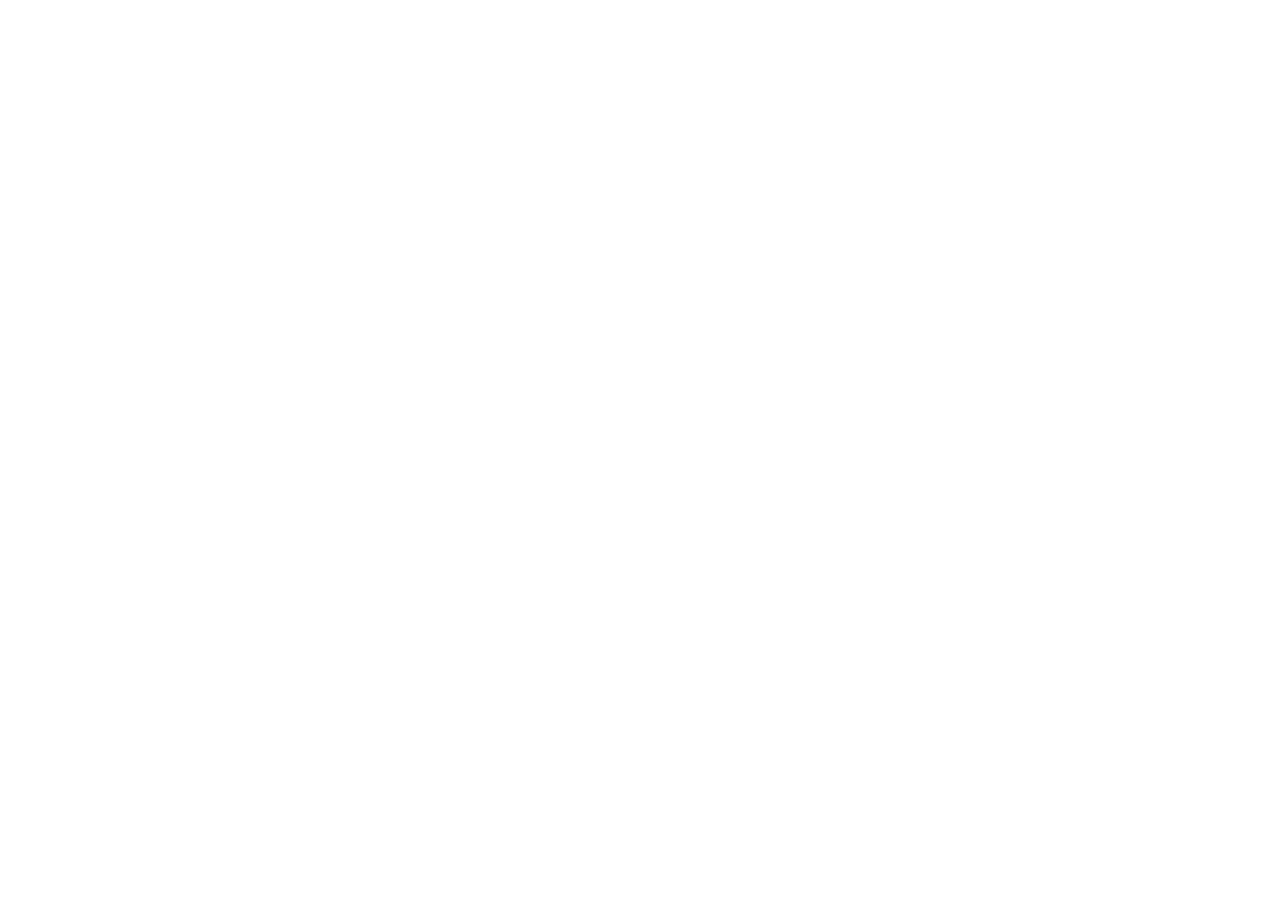
==== contact.html @ a42eb4d2 "add contact.html index.html portfolio.html assets/css/style.css" ====
<!DOCTYPE html>
<html lang="en">
<head>
    <meta charset="UTF-8">
    <meta name="viewport" content="width=device-width, initial-scale=1.0">
    <meta http-equiv="X-UA-Compatible" content="ie=edge">
    <title>Document</title>
</head>
<body>
    
</body>
</html>
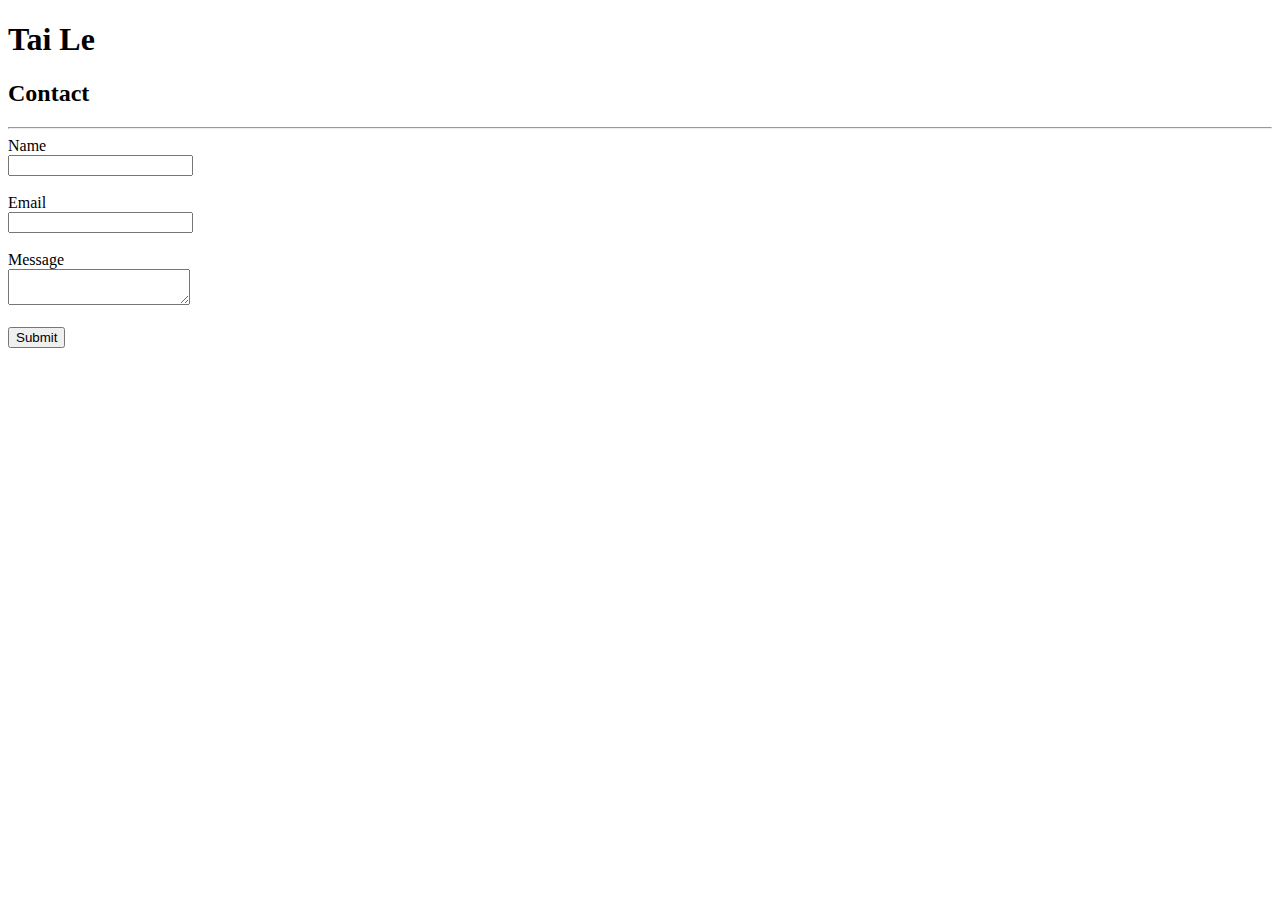
==== commit e229f9d0: "add reset.css" ====
--- a/contact.html
+++ b/contact.html
@@ -4,9 +4,30 @@
     <meta charset="UTF-8">
     <meta name="viewport" content="width=device-width, initial-scale=1.0">
     <meta http-equiv="X-UA-Compatible" content="ie=edge">
-    <title>Document</title>
+    <title>Contact</title>
+    <link rel="stylesheet" href="reset.css">
+    <!-- <link rel="stylesheet" href="style.css"> -->
 </head>
 <body>
+    <div>
+        <h1>Tai Le</h1>
+    </div>
+
+    <div class="contact-form">
+        <h2>Contact</h2><hr>
+            <form>
+                Name <br>
+                <input type="text" name="name"><br>
+
+                <br>Email<br>
+                <input type="text" name="email"><br>
+
+                <br>Message<br>
+                <textarea type="text" name="message"></textarea><br>
+
+                <br><input type="submit">
+            </form>
+    </div>
     
 </body>
 </html>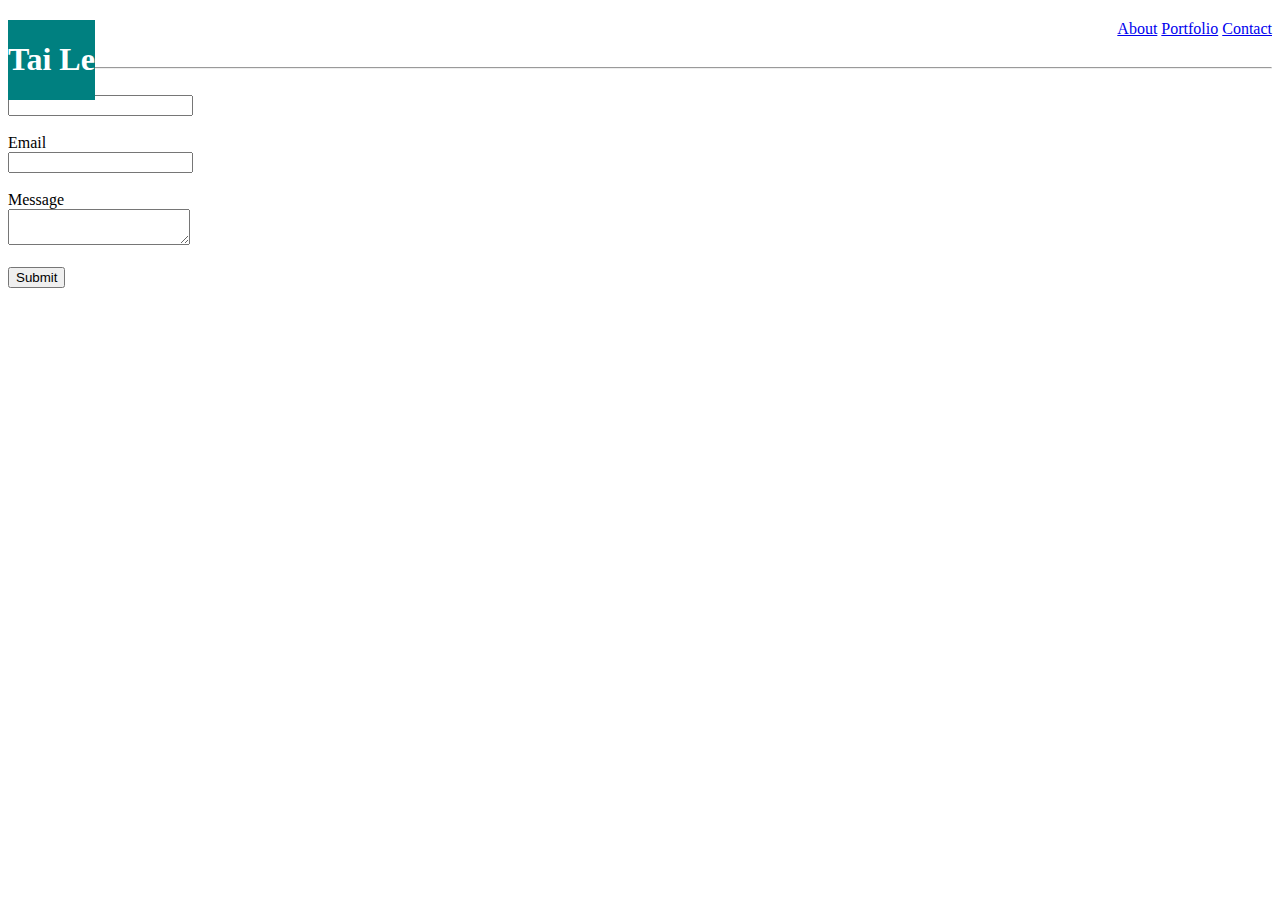
==== commit 57ae2710: "modifying all html and add style.css" ====
--- a/contact.html
+++ b/contact.html
@@ -4,13 +4,21 @@
     <meta charset="UTF-8">
     <meta name="viewport" content="width=device-width, initial-scale=1.0">
     <meta http-equiv="X-UA-Compatible" content="ie=edge">
-    <title>Contact</title>
-    <link rel="stylesheet" href="reset.css">
-    <!-- <link rel="stylesheet" href="style.css"> -->
+    <title>About Me</title>
+    <link rel="stylesheet" href="style/css/reset.css">
+    <link rel="stylesheet" href="assets/css/style.css">
 </head>
 <body>
-    <div>
+    <header class="header">
         <h1>Tai Le</h1>
+    </header>
+    
+    <div class="menu">
+        <a href="index.html">About</a>
+
+        <a href="portfolio.html">Portfolio</a>
+       
+        <a href="contact.html">Contact</a>
     </div>
 
     <div class="contact-form">
--- a/assets/css/style.css
+++ b/assets/css/style.css
@@ -0,0 +1,29 @@
+.header {
+    color: white;
+    background: teal;
+    text-align: center;
+    border color: #cccccc;
+    float: left;
+    position: fixed;
+
+}
+
+.menu {
+    float: right;
+}
+
+.main {
+    background: white;
+}
+
+
+
+
+footer {
+    width: 100%;
+    height: 50px;
+    background: #666666;
+    color: white;
+    text-align: center;
+
+}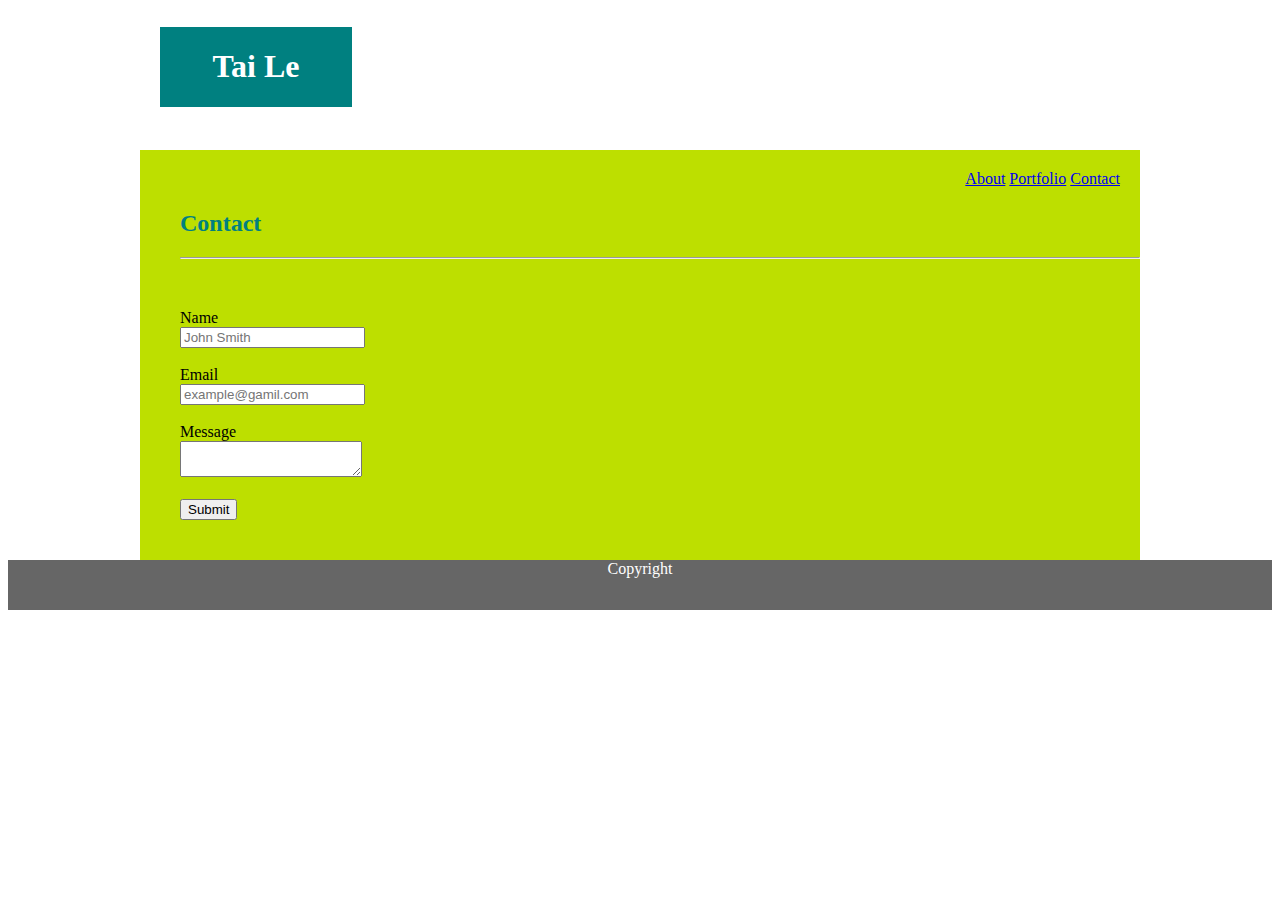
==== commit 31d3dd27: "add picture in images folder, fixing html and css" ====
--- a/contact.html
+++ b/contact.html
@@ -9,33 +9,39 @@
     <link rel="stylesheet" href="assets/css/style.css">
 </head>
 <body>
-    <header class="header">
-        <h1>Tai Le</h1>
-    </header>
-    
-    <div class="menu">
-        <a href="index.html">About</a>
+    <div class="wrapper">
+        <header class="header">
+            <h1>Tai Le</h1>
+        </header>
+        
+        <div class="menu">
+            <a href="index.html">About</a>
 
-        <a href="portfolio.html">Portfolio</a>
-       
-        <a href="contact.html">Contact</a>
+            <a href="portfolio.html">Portfolio</a>
+        
+            <a href="contact.html">Contact</a>
+        </div>
+
+        <div class="contact-form">
+            <h2>Contact</h2><hr>
+                <form>
+                    Name <br>
+                    <input type="text" name="name" placeholder="John Smith"><br>
+
+                    <br>Email<br>
+                    <input type="text" name="email" placeholder="example@gamil.com"><br>
+
+                    <br>Message<br>
+                    <textarea type="text" name="message"></textarea><br>
+
+                    <br><input type="submit">
+                </form>
+        </div>
     </div>
 
-    <div class="contact-form">
-        <h2>Contact</h2><hr>
-            <form>
-                Name <br>
-                <input type="text" name="name"><br>
-
-                <br>Email<br>
-                <input type="text" name="email"><br>
-
-                <br>Message<br>
-                <textarea type="text" name="message"></textarea><br>
-
-                <br><input type="submit">
-            </form>
-    </div>
+    <footer>
+        Copyright
+    </footer>
     
 </body>
 </html>--- a/assets/css/style.css
+++ b/assets/css/style.css
@@ -1,11 +1,26 @@
 .header {
+    width: 15%;
     color: white;
     background: teal;
     text-align: center;
-    border color: #cccccc;
+    border-color: #cccccc;
     float: left;
     position: fixed;
+    top: 3%;
+    margin: 0 auto;
 
+}
+
+p {
+    color: #777777;
+}
+
+.about-me {
+    line-height: 30px;
+}
+
+h2 {
+    color: teal;
 }
 
 .menu {
@@ -13,9 +28,21 @@
 }
 
 .main {
-    background: white;
+    background: red;
+    bottom: 20%;
+    clear: both;
 }
 
+.wrapper {
+    width: 960px;
+    padding:20px;
+    margin: 0 auto;
+    background: rgb(189, 223, 0);
+    margin-top: 150px;
+    border-color: #dddddd;
+    
+
+}
 
 
 
@@ -25,5 +52,27 @@
     background: #666666;
     color: white;
     text-align: center;
+    margin-top: auto;
+}
+
+
+
+
+
+form {
+    margin-top: 50px;
+    width: 960px;
+    
+
+}
+
+
+.contact-form {
+    width: 960px;
+    padding: 20px;
+    margin: 0 auto;
+    margin-top: 0px;
+
+
 
 }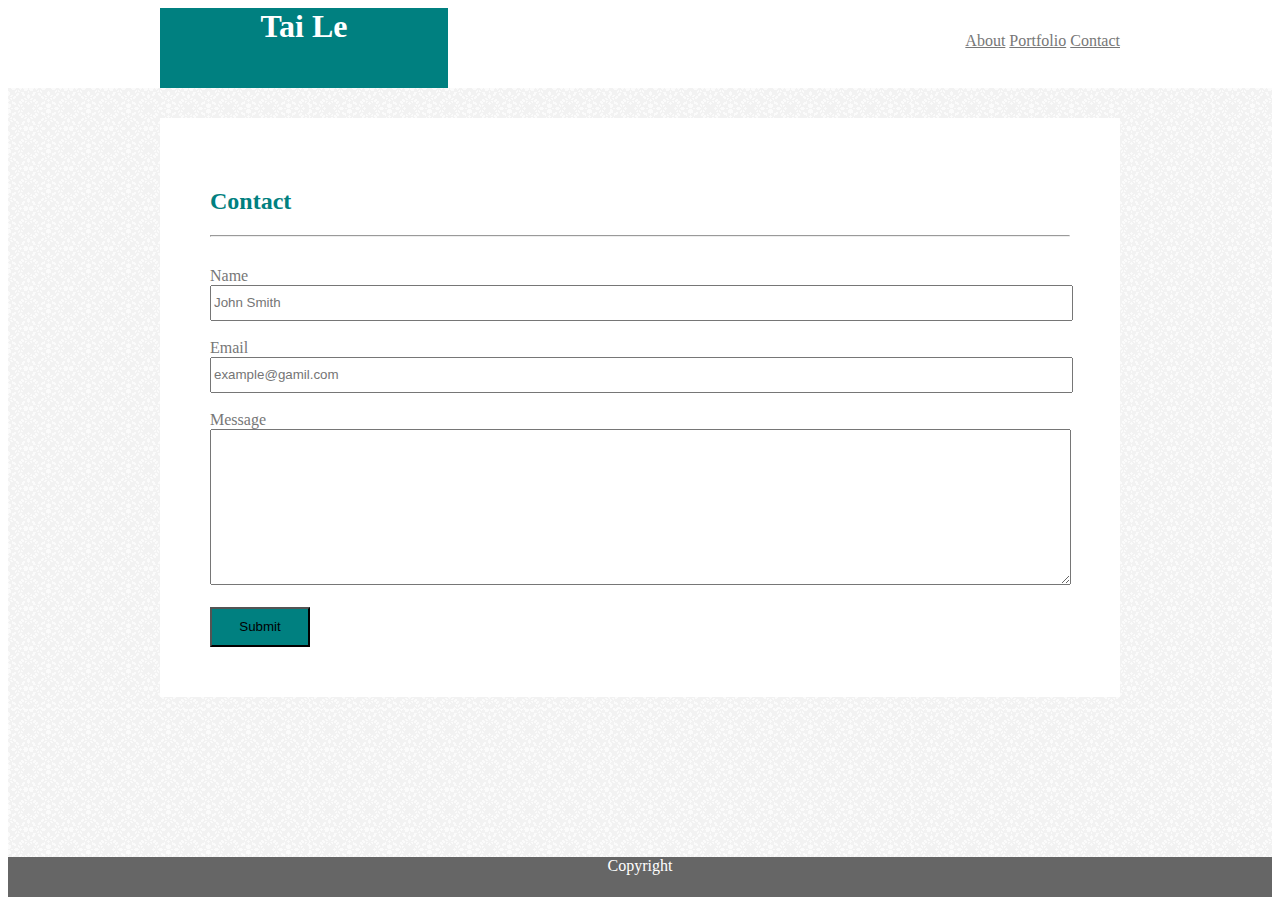
==== commit f4cd71af: "add light_grey.png" ====
--- a/contact.html
+++ b/contact.html
@@ -9,39 +9,44 @@
     <link rel="stylesheet" href="assets/css/style.css">
 </head>
 <body>
+    
+   
+        <header class="header">
+            <h1 id="name">Tai Le</h1>
+
+            <div class="menu">
+                    <a href="index.html">About</a>
+        
+                    <a href="portfolio.html">Portfolio</a>
+                
+                    <a href="contact.html">Contact</a>
+            </div>
+        </header>
+
+    <div id="box">
     <div class="wrapper">
-        <header class="header">
-            <h1>Tai Le</h1>
-        </header>
-        
-        <div class="menu">
-            <a href="index.html">About</a>
 
-            <a href="portfolio.html">Portfolio</a>
-        
-            <a href="contact.html">Contact</a>
-        </div>
+                    <div class="contact-form">
+                        <h2>Contact</h2><hr>
+                            <form>
+                                Name <br>
+                                <input type="text" name="name" placeholder="John Smith"><br>
+            
+                                <br>Email<br>
+                                <input type="text" name="email" placeholder="example@gamil.com"><br>
+            
+                                <br>Message<br>
+                                <textarea type="text" name="message"></textarea><br>
 
-        <div class="contact-form">
-            <h2>Contact</h2><hr>
-                <form>
-                    Name <br>
-                    <input type="text" name="name" placeholder="John Smith"><br>
-
-                    <br>Email<br>
-                    <input type="text" name="email" placeholder="example@gamil.com"><br>
-
-                    <br>Message<br>
-                    <textarea type="text" name="message"></textarea><br>
-
-                    <br><input type="submit">
-                </form>
-        </div>
-    </div>
+                                <br><button type="submit" class="btn btn-primary">Submit</button>
+                                
+                            </form>
+                    </div>
+            </div>
+     
 
     <footer>
-        Copyright
+       Copyright
     </footer>
-    
 </body>
 </html>--- a/assets/css/style.css
+++ b/assets/css/style.css
@@ -1,78 +1,88 @@
 .header {
-    width: 15%;
+    position: relative;
+    width: 960px;
+    height: 80px;
     color: white;
-    background: teal;
-    text-align: center;
-    border-color: #cccccc;
-    float: left;
-    position: fixed;
-    top: 3%;
     margin: 0 auto;
 
 }
+#name {
+    position: absolute;
+    width: 30%;
+    height: 100%;
+    background: teal;
+    text-align: center;
+    margin: 0 auto;
+}
+.menu {
+    position: absolute;
+    right: 0;
+    top: 30%;
+}
 
-p {
+
+p, a {
     color: #777777;
 }
 
 .about-me {
-    line-height: 30px;
+    line-height: 40px;
 }
 
 h2 {
     color: teal;
 }
 
-.menu {
-    float: right;
-}
 
-.main {
-    background: red;
-    bottom: 20%;
-    clear: both;
+#box {
+    background-image: url(../images/light_grey.png);
+    position: relative;
+    padding-top: 30px;
+    padding-bottom: 200px;
+
+
 }
 
 .wrapper {
-    width: 960px;
-    padding:20px;
+    width: 860px;
     margin: 0 auto;
-    background: rgb(189, 223, 0);
-    margin-top: 150px;
+    background: white;
     border-color: #dddddd;
-    
-
+    padding: 50px;
+    position: relative;
 }
 
 
 
 footer {
     width: 100%;
-    height: 50px;
+    height: 40px;
     background: #666666;
     color: white;
     text-align: center;
-    margin-top: auto;
+    position: absolute;
+    bottom: 0;
+    margin: auto;
 }
 
-
-
-
-
 form {
-    margin-top: 50px;
+    margin-top: 30px;
     width: 960px;
-    
-
+    color: #777777;
 }
 
+input {
+    width: 855px;
+    height: 30px;
+}
 
-.contact-form {
-    width: 960px;
-    padding: 20px;
-    margin: 0 auto;
-    margin-top: 0px;
+textarea {
+    width: 855px;
+    height: 150px;
+}
 
-
-
+button {
+    width: 100px;
+    height: 40px;
+    background: teal;
 }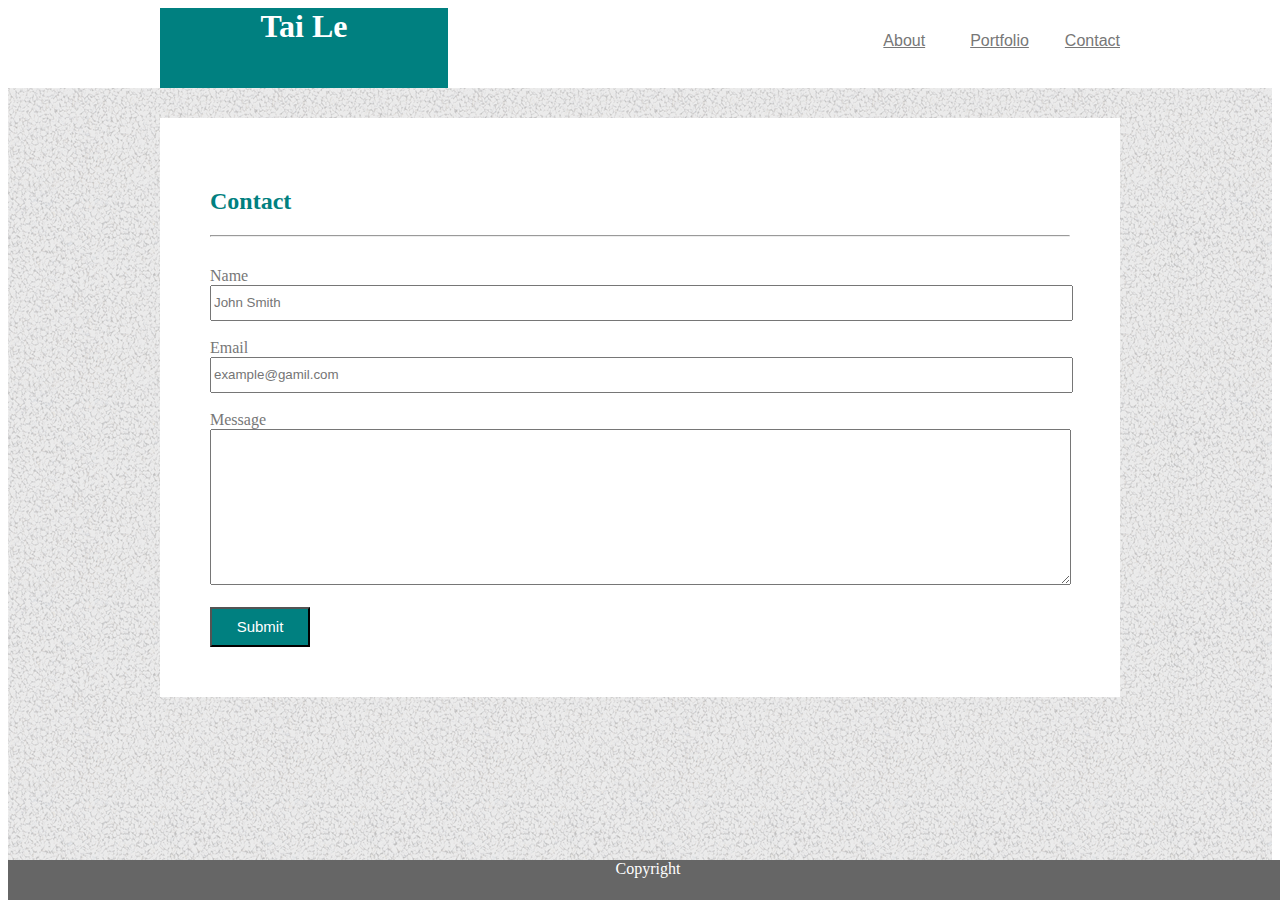
==== commit cf9d6242: "add new background picture" ====
--- a/contact.html
+++ b/contact.html
@@ -15,11 +15,11 @@
             <h1 id="name">Tai Le</h1>
 
             <div class="menu">
-                    <a href="index.html">About</a>
+                    <a href="index.html">About</a> &nbsp; &nbsp; 
         
                     <a href="portfolio.html">Portfolio</a>
-                
-                    <a href="contact.html">Contact</a>
+
+                    &nbsp; &nbsp;<a href="contact.html">Contact</a>
             </div>
         </header>
 
--- a/assets/css/style.css
+++ b/assets/css/style.css
@@ -4,6 +4,7 @@
     height: 80px;
     color: white;
     margin: 0 auto;
+    border-color: #dddddd;
 
 }
 #name {
@@ -13,16 +14,19 @@
     background: teal;
     text-align: center;
     margin: 0 auto;
+    font-family: 'Georgia', Times, 'Times New Roman', serif;
 }
 .menu {
     position: absolute;
     right: 0;
     top: 30%;
+    word-spacing: 5px;
 }
 
 
 p, a {
     color: #777777;
+    font-family: 'Arial', 'Helvetica Neue', Helvetica, sans-serif;
 }
 
 .about-me {
@@ -31,16 +35,16 @@
 
 h2 {
     color: teal;
+    font-family: 'Georgia', Times, 'Times New Roman', serif;
 }
 
 
 #box {
-    background-image: url(../images/light_grey.png);
+    background-image: url(../images/gravel.png);
     position: relative;
     padding-top: 30px;
     padding-bottom: 200px;
-
-
+    border-color: #dddddd;
 }
 
 .wrapper {
@@ -50,19 +54,6 @@
     border-color: #dddddd;
     padding: 50px;
     position: relative;
-}
-
-
-
-footer {
-    width: 100%;
-    height: 40px;
-    background: #666666;
-    color: white;
-    text-align: center;
-    position: absolute;
-    bottom: 0;
-    margin: auto;
 }
 
 form {
@@ -85,4 +76,18 @@
     width: 100px;
     height: 40px;
     background: teal;
+    color: white;
+    font-size: 15px;
+    
+}
+
+footer {
+    width: 100%;
+    height: 40px;
+    background: #666666;
+    color: white;
+    text-align: center;
+    position: fixed;
+    bottom: 0;
+    margin: auto;
 }